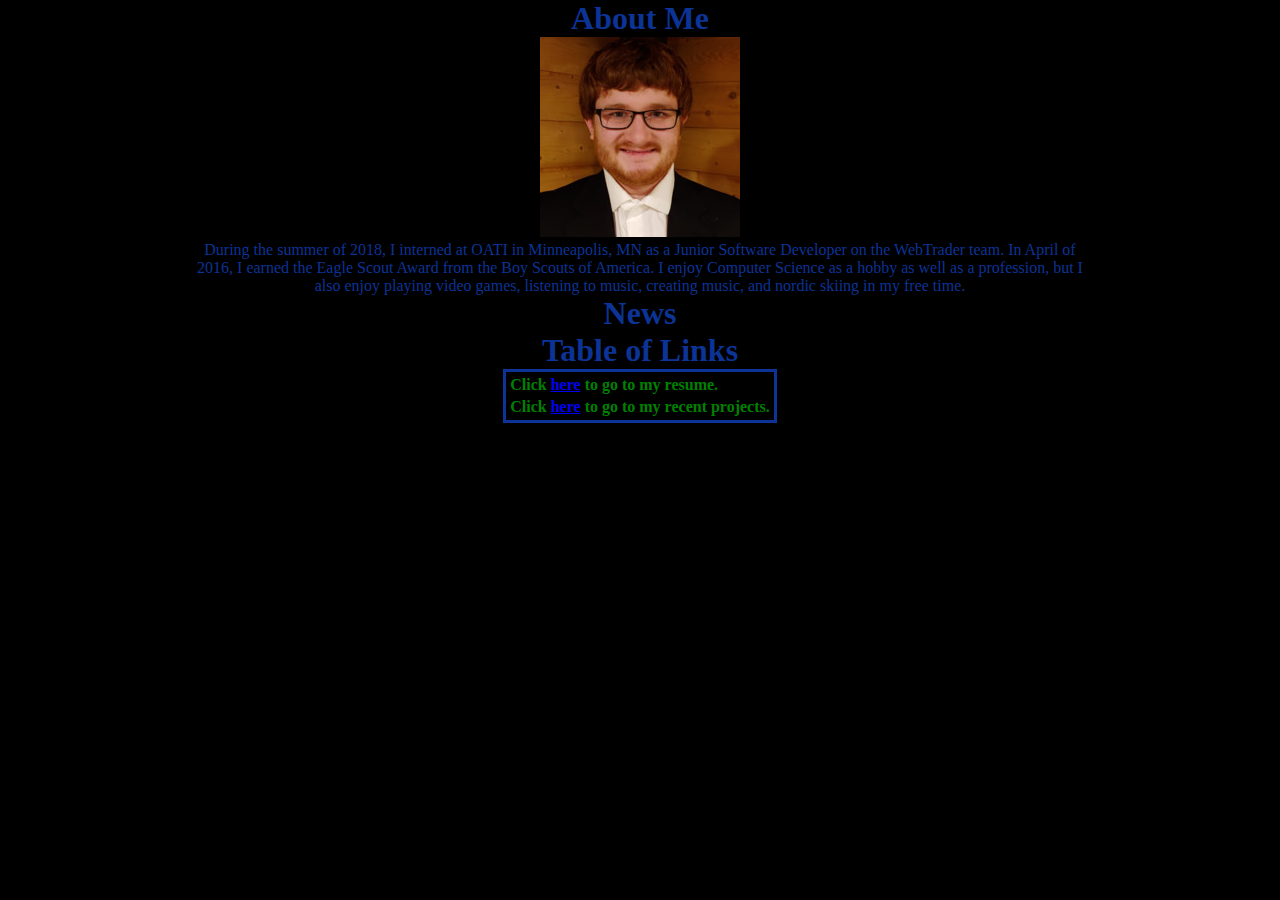
==== index.html @ 57973138 "Add files via upload" ====
<!DOCTYPE html>

<html>

	<head>
		<link rel = "stylesheet" href = "style.css"/>
		<title>
			Mike Hawkins Personal Website
		</title>
	</head>
	<body>
		<h1 id = "centernormal">About Me</h1>

		<!--
		<p>Here's some <span class = "blue">white </span>text</p>
		-->

		<p id = "p1" I am currently a Senior at the University of St. Thomas in St. Paul, MN, graduating this May with a BS in Computer Science.</p>
		<img src="mike.jpg" alt="Picture of a leprauchaun" height="auto" width="auto" />
		<p id = "p2">During the summer of 2018, I interned at OATI in Minneapolis, MN as a Junior Software Developer on the WebTrader team. In April of 2016, I earned the Eagle Scout Award from the Boy Scouts of America. I enjoy Computer Science as a hobby as well as a profession, but I also enjoy playing video games, listening to music, creating music, and nordic skiing in my free time.</p>
		<h2 id = "centernormal">News</h2>

		<div id="skillLoader"></div>
		<script>
		var xmlhttp = new XMLHttpRequest();
		var url = "skills.json";

		xmlhttp.onreadystatechange = function() {
		    if (this.readyState == 4 && this.status == 200) {
		        var myArr = JSON.parse(this.responseText);
		        myFunction(myArr);
		    }
		};
		xmlhttp.open("GET", url, true);
		xmlhttp.send();

		function myFunction(arr) {
		    var out = "";
		    var i;
		    for(i = 0; i < arr.length; i++) {
		        out += '<a href="' + arr[i].url + '">' +
		        arr[i].display + '</a><br>';
		    }
		    document.getElementById("skillLoader").innerHTML = out;
		}
		</script>
		<h2 id = "centertable">Table of Links</h2>
		<table id = "serialkillerfont">

			<tr>
				<td>Click <a href="resume.html">here</a> to go to my resume.</td>
			</tr>
			<tr>
				<td>Click <a href="projects.html">here</a> to go to my recent projects.</td>
			</tr>

		</table>

	</body>

</html>
---- style.css ----
*{
	margin: 0 auto;
}
.blue {
	font-weight: bold;
	color: rgb(255,255,255);
}
.floatleft{
	float: left;
	width: 200px;
	background: green;
}
.rel{
	position: relative;
	left: 80px;
	top: 20px
	height: 100px;
	background-color: green;
}
.abs{
	position: absolute;
	left: 80px;
	top: 20px
	height: 100px;
	background-color: green;
}
.trail {
    position: absolute;
    height: 10px; width: 10px;
    border-radius: 6px;
    background: rgb(10,198,205);
  }
#test {
	font-family: "Times New Roman", serif;
	font-weight: bold;
	color: rgb(255,0,10);
}
#serialkillerfont {
	font-family: "Times New Roman", serif;
	font-weight: bold;
	color: green;
	/*top, right, bottom, left*/
	padding: 1px 1px;
	/*pushes the picture (border and all)*/
	/*this makes the box*/
	border-top: 3px solid #0c3396; 
	border-right: 3px solid #0c3396; 
	border-bottom: 3px solid #0c3396; 
	border-left: 3px solid #0c3396; 
}
#blackfont {
	font-family: "Times New Roman", serif;
	font-weight: bold;
	color: green;
	/*top, right, bottom, left*/
	padding: 1px 1px;
	/*pushes the picture (border and all)*/
	/*this makes the box*/
	border-top: 3px solid #000000; 
	border-right: 3px solid #000000; 
	border-bottom: 3px solid #000000; 
	border-left: 3px solid #000000; 
}
#sidebar{
	width: 30%;
	min-width: 200px
}
#centertable{
	font-family: "Times New Roman", serif;
	font-weight: bold;
	color: #0c3396;
	text-align: center;
}
#centernormal{
	font-family: "Times New Roman", serif;
	font-weight: bold;
	color: #0c3396;
	text-align: center;
}
#paddedbox{
	/*top, right, bottom, left*/
	padding: 1px 1px;
	/*pushes the picture (border and all)*/
	margin-left: 250px;
	/*this makes the box*/
	border-top: 3px solid #0c3396; 
	border-right: 3px solid #0c3396; 
	border-bottom: 3px solid #0c3396; 
	border-left: 3px solid #0c3396; 
}
#borderbox{
	border: 1px dotted #000000; 
	border-top: 3px solid #0c3396; 
	border-right: 3px solid #0c3396; 
	border-bottom: 3px solid #0c3396; 
	border-left: 3px solid #0c3396; 
	
}
body{
	color: #0c3396;
	background-color:#000000;
	width: 900px;
}
html{
	font-size: 100.0%; /*default size is 16 px */
}
h1,h2{
	font-family: "Times New Roman", serif;
	font-size: 2rem; /* 2x the HTML size */
	font-weight: bold;
}

p{
	font: 1rem Times New Roman, serif;
	text-align: center;
	word-wrap: break-word;
}


/*
This is for targeting links within paragraphs, hence the "a" following the "p".

p a {
	color: rgb(245,70,200);
}

*/

/* this makes it so if we hover over the link it turns red and italic.*/
a:hover{
	font-style: italic;
	color:#FF1B1B;
}
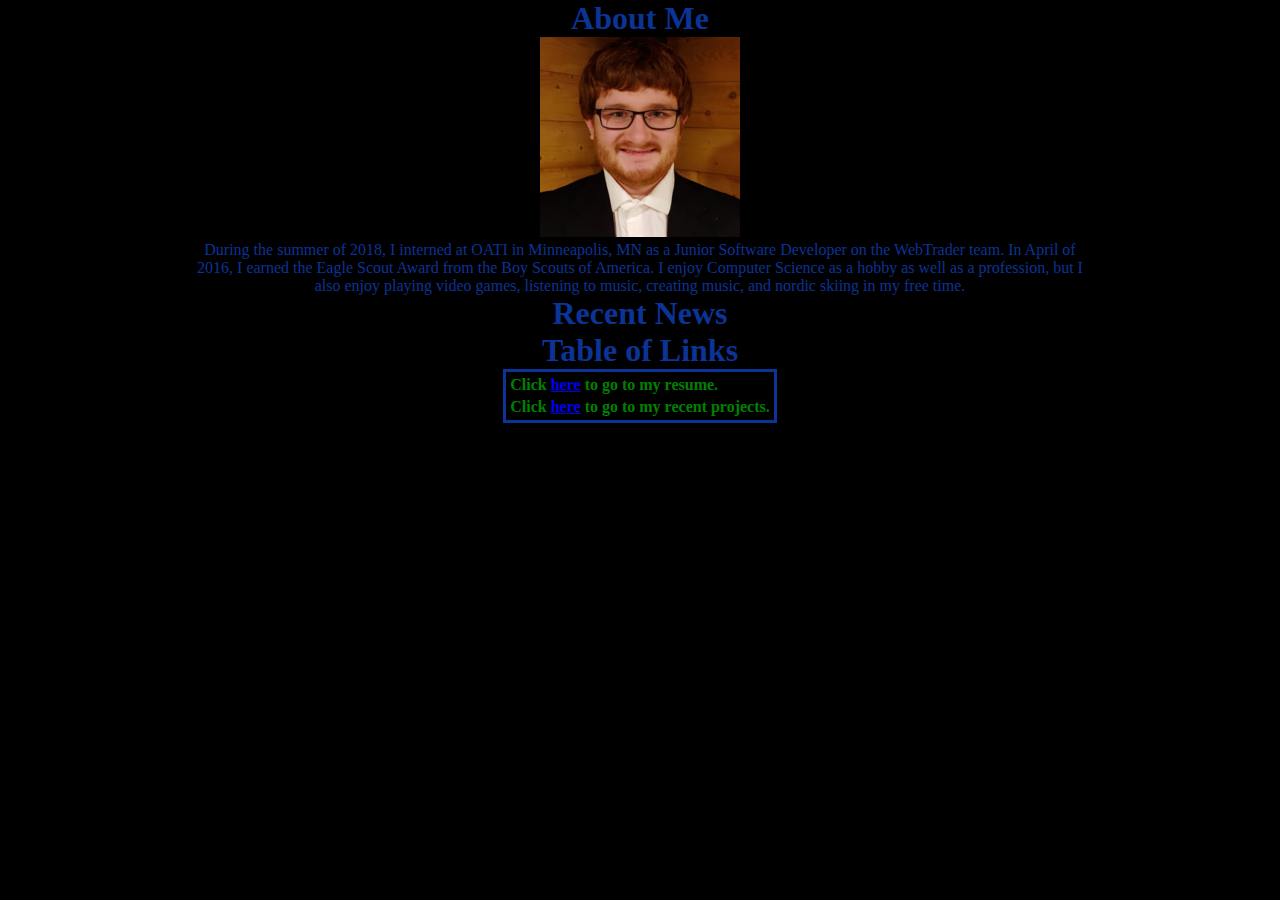
==== commit 0cde9160: "Add files via upload" ====
--- a/index.html
+++ b/index.html
@@ -18,30 +18,45 @@
 		<p id = "p1" I am currently a Senior at the University of St. Thomas in St. Paul, MN, graduating this May with a BS in Computer Science.</p>
 		<img src="mike.jpg" alt="Picture of a leprauchaun" height="auto" width="auto" />
 		<p id = "p2">During the summer of 2018, I interned at OATI in Minneapolis, MN as a Junior Software Developer on the WebTrader team. In April of 2016, I earned the Eagle Scout Award from the Boy Scouts of America. I enjoy Computer Science as a hobby as well as a profession, but I also enjoy playing video games, listening to music, creating music, and nordic skiing in my free time.</p>
-		<h2 id = "centernormal">News</h2>
+		<h2 id = "centernormal">Recent News</h2>
 
-		<div id="skillLoader"></div>
+		<div id="skills"></div>
+
 		<script>
 		var xmlhttp = new XMLHttpRequest();
-		var url = "skills.json";
+		var url = "https://raw.githubusercontent.com/hawk5963/hawk5963.github.io/master/skills.json";
 
 		xmlhttp.onreadystatechange = function() {
 		    if (this.readyState == 4 && this.status == 200) {
-		        var myArr = JSON.parse(this.responseText);
-		        myFunction(myArr);
+		        var arr = JSON.stringify(this.responseText);
+		        myFunction(arr);
 		    }
 		};
 		xmlhttp.open("GET", url, true);
 		xmlhttp.send();
 
 		function myFunction(arr) {
-		    var out = "";
-		    var i;
-		    for(i = 0; i < arr.length; i++) {
-		        out += '<a href="' + arr[i].url + '">' +
-		        arr[i].display + '</a><br>';
-		    }
-		    document.getElementById("skillLoader").innerHTML = out;
+			var out = "";
+			var i;
+			for(i = 0; i < arr.length; i++) {
+				out += arr[i]
+			}
+			//this will chop up the long string to make it into multiple words.
+			var fixme = "";
+			var addme = "";
+			var l = [];
+			//get each item, so run 5 times.
+			for(i = 0; i < 5; i++)
+			{
+				out = out.substring(out.indexOf("~")+1);
+				addme = out.substring(0,out.indexOf("~"));
+				out = out.substring(out.indexOf("~")+1);
+				l.push(addme);
+				fixme = fixme + addme + '\n';
+
+			}
+			out = fixme;
+			document.getElementById("skills").innerHTML = out;
 		}
 		</script>
 		<h2 id = "centertable">Table of Links</h2>
--- a/style.css
+++ b/style.css
@@ -132,3 +132,59 @@
 	color:#FF1B1B;
 }
 
+//from here on, these are all styles to get the modal (a worse version of a lightbox) working
+#myImage {
+  border-radius: 3px;
+  cursor: pointer;
+  transition: 0.2s;
+}
+
+#myImage:hover {opacity: 0.9;}
+
+.modal {
+  display: none;
+  position: fixed; //no reason to move
+  z-index: 1; //make sure this actually ends up on top of the page
+  padding-top: 100px; 
+  left: 5px;
+  top: 5px;
+  width: 100%;
+  height: 100%;
+  background-color: #000000;
+}
+
+.modal-content {
+  margin: auto;
+  display: block;
+  width: 80%;
+  max-width: 700px;
+}
+
+#caption {
+  margin: auto;
+  display: block;
+  width: 80%;
+  max-width: 700px;
+  text-align: center;
+  color: #ccc;
+  padding: 10px 0;
+  height: 20px;
+}
+
+.close {
+  position: absolute;
+  top: 5px;
+  right: 5px;
+  color: #FF43E5;
+  font-size: 40px;
+  font-weight: bold;
+  transition: 0.3s;
+}
+
+.close:hover,
+.close:focus {
+  color: #bbb;
+  text-decoration: none;
+  cursor: pointer;
+}
+
